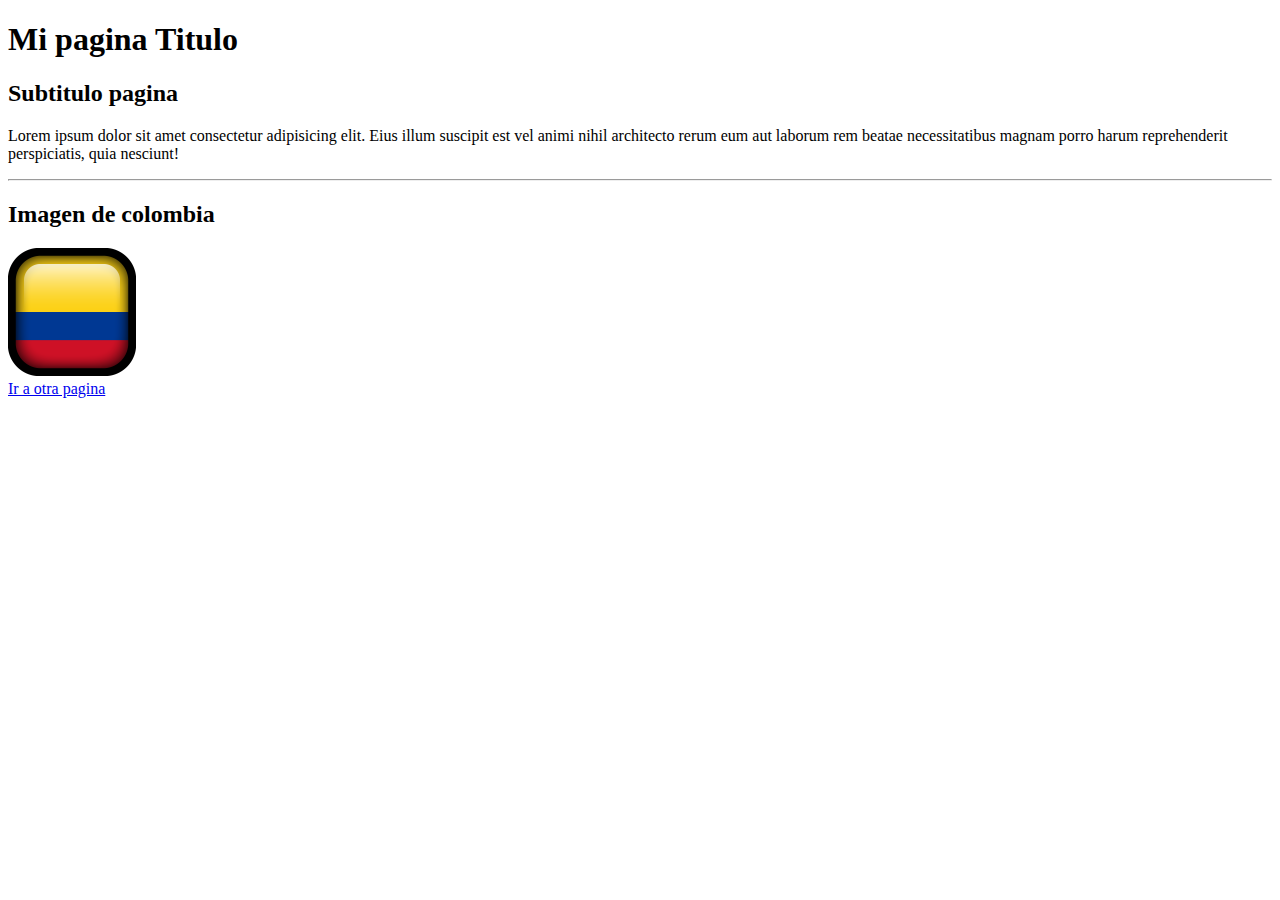
==== index.html @ 4d3dd0b0 "primer commit videos xacarana" ====
<!DOCTYPE html>
<html lang="en">

<head>
    <meta charset="UTF-8">
    <meta http-equiv="X-UA-Compatible" content="IE=edge">
    <meta name="viewport" content="width=device-width, initial-scale=1.0">
    <title>Hola Mundo</title>
</head>

<body>
    <h1>
        Mi pagina Titulo
    </h1>

    <h2>
        Subtitulo pagina
    </h2>

    <p>
        Lorem ipsum dolor sit amet consectetur adipisicing elit. Eius illum suscipit est vel animi nihil architecto
        rerum eum aut laborum rem beatae necessitatibus magnam porro harum reprehenderit perspiciatis, quia nesciunt!
    </p>
    <hr>

    <h2>Imagen de colombia</h2>

    <img src="img/Colombia-Flag-icon.png" alt="bandera de colombia"><br>
    

    <a href="pagina2.html">Ir a otra pagina</a>

</body>

</html>
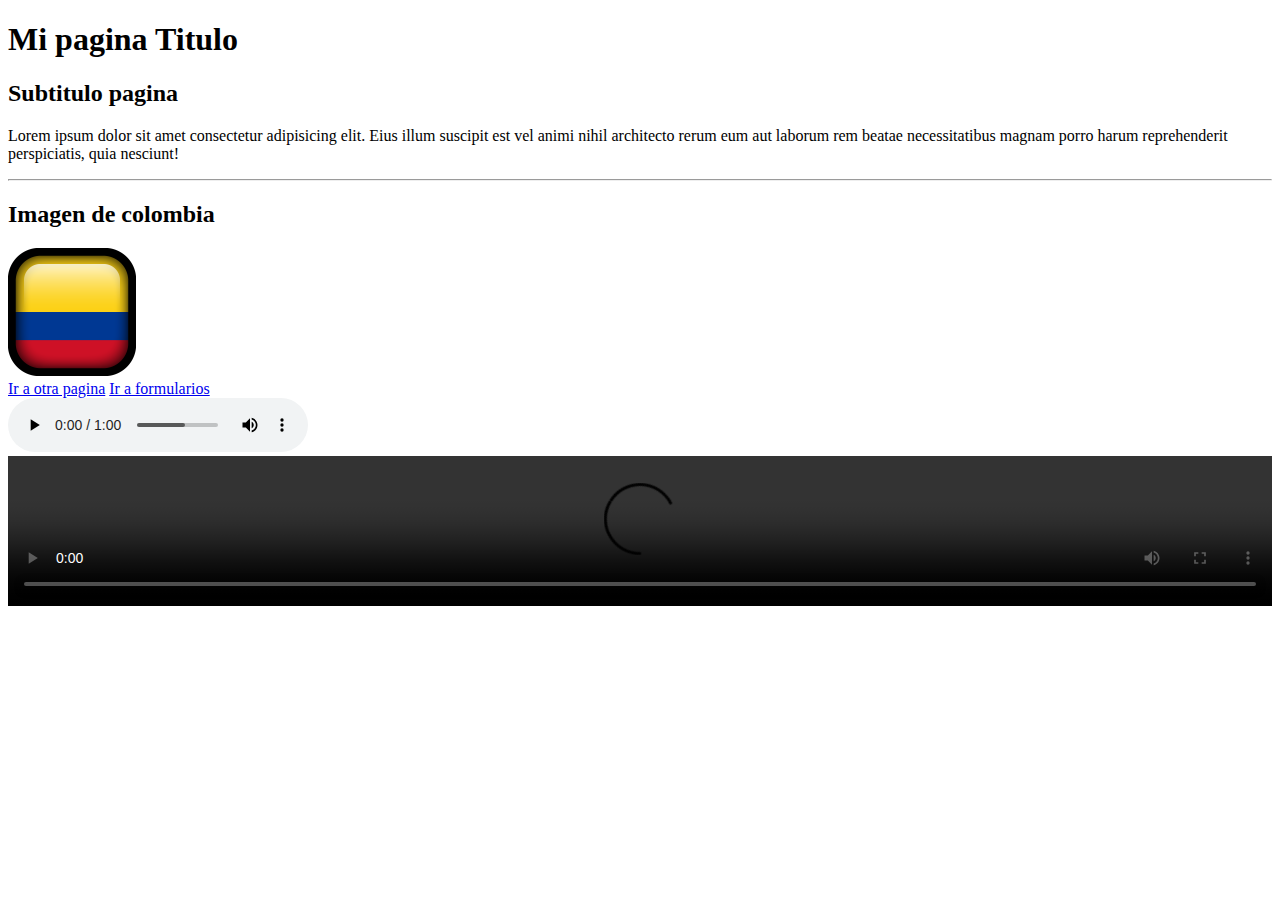
==== commit 35314c18: "Actualizacion 1, css y formulario" ====
--- a/index.html
+++ b/index.html
@@ -6,6 +6,8 @@
     <meta http-equiv="X-UA-Compatible" content="IE=edge">
     <meta name="viewport" content="width=device-width, initial-scale=1.0">
     <title>Hola Mundo</title>
+    <link rel="icon" href="img/Colombia-Flag-icon.png">     
+    <link rel="stylesheet" href="css/main.css">
 </head>
 
 <body>
@@ -29,6 +31,19 @@
     
 
     <a href="pagina2.html">Ir a otra pagina</a>
+    <a href="Formularios.html">Ir a formularios</a>
+    <br>
+
+    <audio controls>
+        <source src="Sonidos/fluidity-100-ig-edit-4558.mp3">
+        <source src="Sonidos/fluidity-100-ig-edit-4558.ogg">
+    </audio>
+    <br>
+
+    <video width="100%" controls>
+
+        <source src="img/Ink - 67358.mp4"> 
+    </video>
 
 </body>
 
